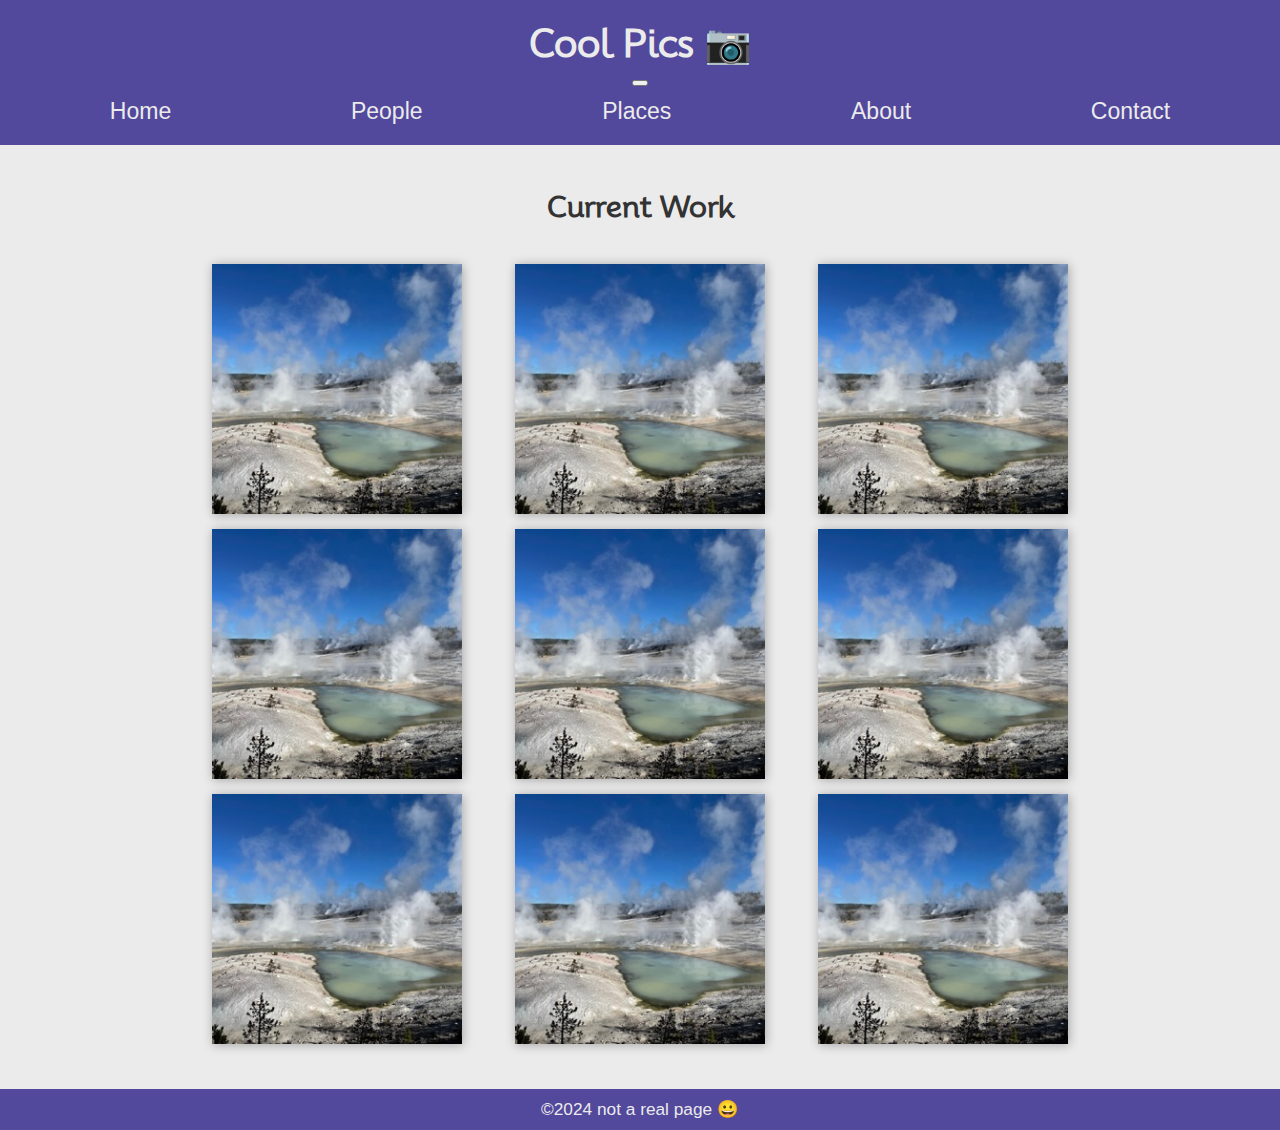
==== coolpics/index.html @ f40e13b8 "week 3" ====
<!DOCTYPE html>
<html lang="en">
<head>
    <meta charset="UTF-8">
    <meta name="viewport" content="width=device-width, initial-scale=1.0">
    <title>Cool Pics 📷</title>
    <link rel="stylesheet" href="coolpics.css">
</head>
<body>
    <header>
        <h1>Cool Pics 📷</h1>
        <button class="menu"></button>
        <nav>
            <a href="#">Home </a>
            <a href="#">People </a>
            <a href="#">Places </a>
            <a href="#">About </a>
            <a href="#">Contact </a>
        </nav>
    </header>

    <main>
        <h2>Current Work</h2>
        <section class="gallery">
            <figure>
                <img src="norris-sm.jpeg" alt="picture 1">
            </figure>
            <figure>
                <img src="norris-sm.jpeg" alt="picture 2">
            </figure>
            <figure>
                <img src="norris-sm.jpeg" alt="picture 3">
            </figure>
            <figure>
                <img src="norris-sm.jpeg" alt="picture 4">
            </figure>
            <figure>
                <img src="norris-sm.jpeg" alt="picture 5">
            </figure>
            <figure>
                <img src="norris-sm.jpeg" alt="picture 6">
            </figure>
            <figure>
                <img src="norris-sm.jpeg" alt="picture 7">
            </figure>
            <figure>
                <img src="norris-sm.jpeg" alt="picture 8">
            </figure>
            <figure>
                <img src="norris-sm.jpeg" alt="picture 9">
            </figure>
        </section>
    </main>

    <footer>
        <p>©2024 not a real page  😀</p>
    </footer>

</body>
</html>
---- coolpics/coolpics.css ----
/* Import the Mooli font */
@import url("https://fonts.googleapis.com/css2?family=Mooli&display=swap");

/* CSS Variables */
:root {
    --primary-color: #52489c;
    --secondary-color: #59c3c3;
    --accent-color: #f45b69;
    --text-dark: #333;
    --text-light: #ebebeb;
    --primary-font: Arial, Helvetica, sans-serif;
    --secondary-font: 'Mooli', sans-serif;
}

/* Global Styles */
body {
    font-family: var(--primary-font);
    font-size: 1.2em;
    margin: 0;
    padding: 0;
    background-color: var(--text-light);
    color: var(--text-dark);
}

header {
    background-color: var(--primary-color);
    color: var(--text-light);
    text-align: center;
    padding: 20px;
}

header h1 {
    font-family: var(--secondary-font);
    margin: 0;
}

nav {
    display: flex;
    justify-content: space-around;
    /* flex-wrap: wrap; */
    margin-top: 10px;
}

nav a {
    margin: 0 10px;
    text-decoration: none;
    color: var(--text-light);
    font-size: 1.2em;
}

main {
    text-align: center;
    padding: 20px;
}

main h2 {
    font-family: var(--secondary-font);
    margin-bottom: 20px;
}

.gallery {
    display: grid;
    grid-template-columns: repeat(3, 1fr); /* Three columns layout */
    gap: 10px; /* Smaller gap for compact look */
    justify-items: center; /* Center images in grid cells */
    padding: 20px; /* Remove padding from gallery */
    margin: 0 auto; /* Center the gallery horizontally with no margin */
    max-width: 900px; /* Ensure the gallery doesn't exceed the container */
}

figure {
    margin: 0; /* Remove margin from figure elements */
    padding: 0; /* Remove padding from figure elements */
}


img {
    width: 250px;
    height: 250px;
    object-fit: cover;
    box-shadow: 1px 1px 10px rgba(0, 0, 0, 0.3);
}

footer {
    background-color: var(--primary-color);
    color: var(--text-light);
    text-align: center;
    padding: 10px;
    font-size: 0.9em;
}

footer p {
    margin: 0;
}

/* Make images responsive */
img {
    max-width: 100%;
}

@media (max-width: 900px) {
    .gallery {
        grid-template-columns: repeat(2, 1fr); /* Two columns for medium screens */
    }
}

@media (max-width: 600px) {
    .gallery {
        grid-template-columns: 1fr; /* One column for small screens */
    }

    nav {
        flex-direction: column; /* Stack navigation links vertically */
        align-items: center;
    }

    nav a {
        margin-bottom: 10px;
    }

    header h1 {
        font-size: 2em;
    }
}
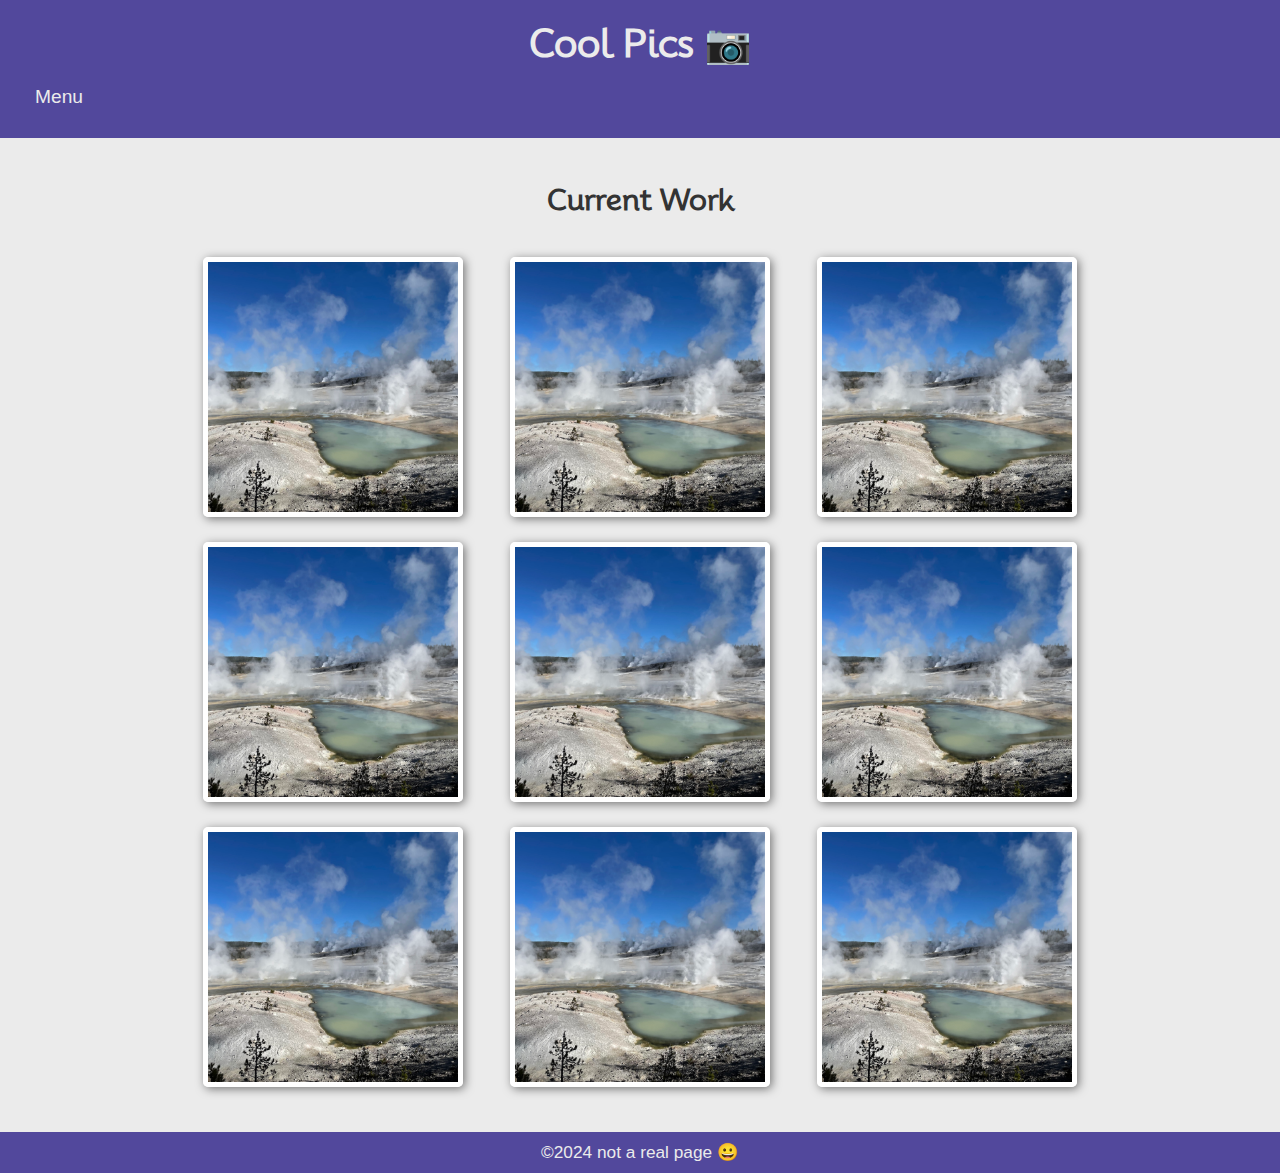
==== commit 4c6954ab: "week 4" ====
--- a/coolpics/index.html
+++ b/coolpics/index.html
@@ -7,10 +7,16 @@
     <link rel="stylesheet" href="coolpics.css">
 </head>
 <body>
+    <div class="viewer hide">
+        <button class="close-viewer">X</button>
+        <img src="" alt="Expanded view">
+    </div>
+    
+      
     <header>
         <h1>Cool Pics 📷</h1>
-        <button class="menu"></button>
-        <nav>
+        <button class="menu-button">Menu</button>
+        <nav class="menu hide">
             <a href="#">Home </a>
             <a href="#">People </a>
             <a href="#">Places </a>
@@ -19,35 +25,37 @@
         </nav>
     </header>
 
+    
+
     <main>
         <h2>Current Work</h2>
         <section class="gallery">
             <figure>
-                <img src="norris-sm.jpeg" alt="picture 1">
+                <img src="norris-full.jpeg" alt="picture 1">
             </figure>
             <figure>
-                <img src="norris-sm.jpeg" alt="picture 2">
+                <img src="norris-full.jpeg" alt="picture 2">
             </figure>
             <figure>
-                <img src="norris-sm.jpeg" alt="picture 3">
+                <img src="norris-full.jpeg" alt="picture 3">
             </figure>
             <figure>
-                <img src="norris-sm.jpeg" alt="picture 4">
+                <img src="norris-full.jpeg" alt="picture 4">
             </figure>
             <figure>
-                <img src="norris-sm.jpeg" alt="picture 5">
+                <img src="norris-full.jpeg" alt="picture 5">
             </figure>
             <figure>
-                <img src="norris-sm.jpeg" alt="picture 6">
+                <img src="norris-full.jpeg" alt="picture 6">
             </figure>
             <figure>
-                <img src="norris-sm.jpeg" alt="picture 7">
+                <img src="norris-full.jpeg" alt="picture 7">
             </figure>
             <figure>
-                <img src="norris-sm.jpeg" alt="picture 8">
+                <img src="norris-full.jpeg" alt="picture 8">
             </figure>
             <figure>
-                <img src="norris-sm.jpeg" alt="picture 9">
+                <img src="norris-full.jpeg" alt="picture 9">
             </figure>
         </section>
     </main>
@@ -55,6 +63,7 @@
     <footer>
         <p>©2024 not a real page  😀</p>
     </footer>
+    <script src ="coolpics.js" defer></script>
 
 </body>
 </html>
--- a/coolpics/coolpics.css
+++ b/coolpics/coolpics.css
@@ -60,26 +60,37 @@
 
 .gallery {
     display: grid;
-    grid-template-columns: repeat(3, 1fr); /* Three columns layout */
-    gap: 10px; /* Smaller gap for compact look */
-    justify-items: center; /* Center images in grid cells */
-    padding: 20px; /* Remove padding from gallery */
-    margin: 0 auto; /* Center the gallery horizontally with no margin */
-    max-width: 900px; /* Ensure the gallery doesn't exceed the container */
-}
-
-figure {
-    margin: 0; /* Remove margin from figure elements */
-    padding: 0; /* Remove padding from figure elements */
-}
-
-
-img {
+    grid-template-columns: repeat(3, 1fr); /* Three equally spaced columns */
+    gap: 20px; /* Add some space between images */
+    justify-items: center;
+    padding: 20px;
+    max-width: 900px;
+    margin: 0 auto;
+}
+.gallery img {
     width: 250px;
     height: 250px;
     object-fit: cover;
-    box-shadow: 1px 1px 10px rgba(0, 0, 0, 0.3);
-}
+    border: 5px solid white;
+    box-shadow: 2px 2px 10px rgba(0, 0, 0, 0.5);
+    border-radius: 5px;
+}
+
+figure {
+    margin: 0;
+    padding: 0;
+}
+
+img {
+    width: 250px; /* Fixed width for all images */
+    height: 250px; /* Fixed height for all images */
+    object-fit: cover; /* Maintain aspect ratio without distortion */
+    border: 5px solid white; /* Add white border to the image */
+    box-shadow: 2px 2px 10px rgba(0, 0, 0, 0.5); /* Add shadow */
+    border-radius: 5px; /* Optional rounded corners */
+}
+
+
 
 footer {
     background-color: var(--primary-color);
@@ -98,9 +109,90 @@
     max-width: 100%;
 }
 
+.viewer {
+    position:fixed;
+    top: 0;
+    left: 0;
+    right: 0;
+    bottom: 0;
+    background: rgba(0, 0, 0, 0.75);
+    display: grid;
+    place-items: center; /* Center the content using Grid */
+    z-index: 10; /* Ensure it stays above other content */
+  }
+  
+  .viewer img {
+    border: none;
+    width: auto;  /* Adjust width to auto to allow expansion */
+    height: auto; /* Adjust height to auto to allow expansion */
+    max-width: 90%;  /* Limit width to 90% of the viewer */
+    max-height: 90vh;  /* Limit height to 90% of the viewport height */
+    object-fit: contain;  /* Ensure the image fits without stretching */
+    border-radius: 10px; /* Rounded corners for aesthetics */
+    box-shadow: 0 4px 8px rgba(0, 0, 0, 0.5); /* Shadow for depth */
+}
+
+  
+  .close-viewer {
+    position: absolute;
+    top: 15px;
+    right: 15px;
+    background: transparent;
+    border: none;
+    color: white;
+    font-size: 2rem;
+    cursor: pointer;
+  }
+
+
+
+
+.menu-button {
+    display: block;
+    background-color: var(--primary-color);
+    color: var(--text-light);
+    border: none;
+    padding: 10px 15px;
+    font-size: 1.2rem;
+    cursor: pointer;
+    margin-top: 10px;
+}
+.menu {
+    display: flex; /* Initially display the menu */
+    justify-content: space-around;
+    gap: 10px;
+}
+
+.hide {
+    display: none; 
+}
+
+
+
+.viewer {
+    display: none;
+  }
+  
+  .viewer.active {
+    display: grid;
+  }
+
+@media (min-width: 786px) {
+    /* Additional styling for larger screens */
+    .viewer {
+      padding: 40px; /* Extra padding for larger screens */
+    }
+  
+    .viewer img {
+      max-width: 80%; /* Adjust width to fit larger screens */
+      max-height: 80%; /* Adjust height to maintain aspect ratio */
+    }
+  }
+
+
 @media (max-width: 900px) {
     .gallery {
-        grid-template-columns: repeat(2, 1fr); /* Two columns for medium screens */
+        grid-template-columns: repeat(2, 1fr); 
     }
 }
 
@@ -121,4 +213,21 @@
     header h1 {
         font-size: 2em;
     }
-}
+    .menu-button {
+        display: none; 
+    }
+
+    .menu {
+        display:flex; /* Show the menu links by default */
+
+    }
+}
+@media (max-width: 599px) {
+    .menu.hide {
+        display: none;
+    }
+
+    .menu-button {
+        display: block; /* Ensure the menu button shows on small screens */
+    }
+}
